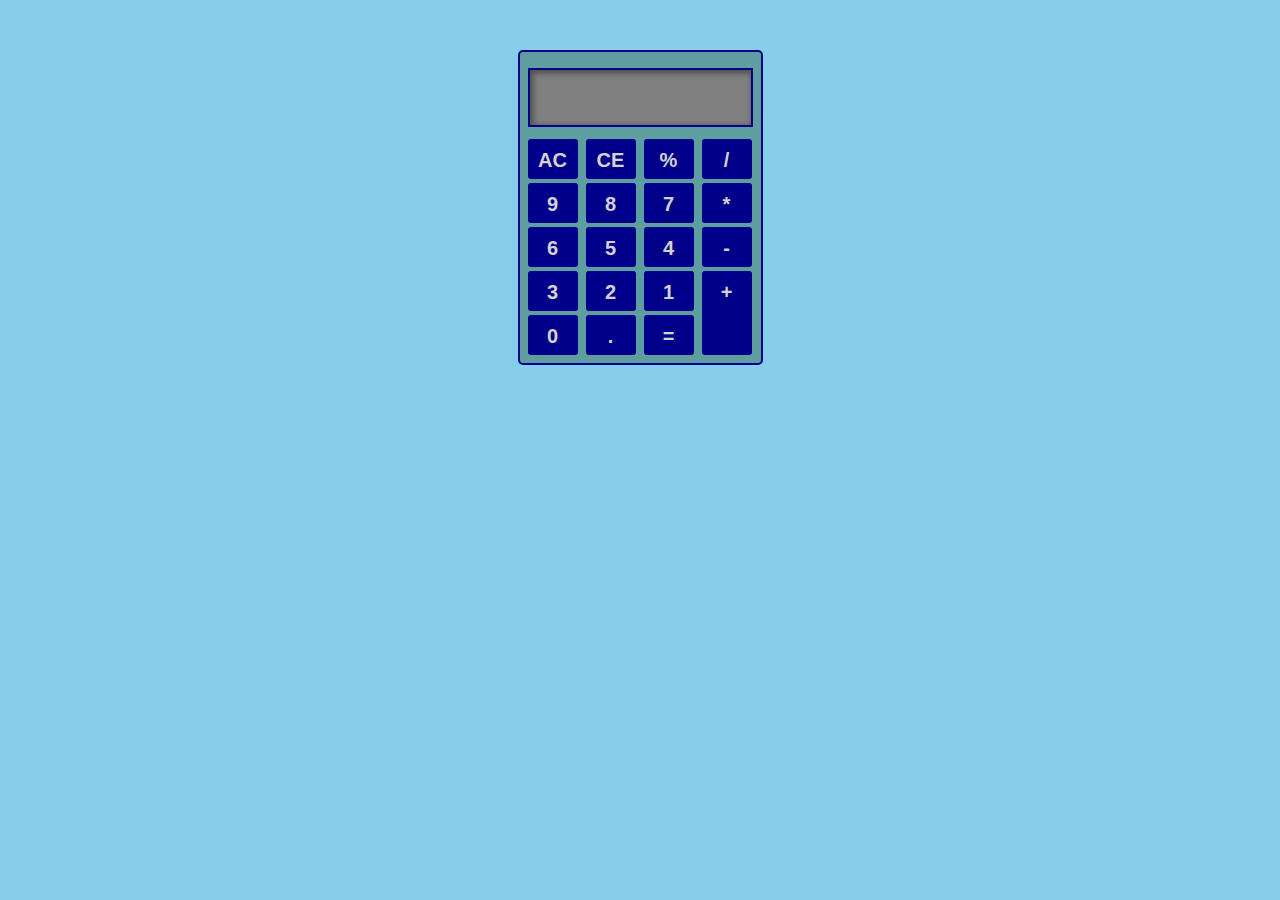
==== index.html @ 6e5b0363 "initial commit" ====
<html>

<head>
	<title>JavaScript Calculator</title>
	<script src="https://ajax.googleapis.com/ajax/libs/jquery/3.1.0/jquery.min.js"></script>
	<script src="js/calculator.js"></script>

	<link href="css/calculator.css" rel="stylesheet" type="text/css" />


</head>

<body>
	<div class="container">
		<div class="display"><span id="display">&nbsp;</span>

		</div>
		<div class="row">
			<div class="button" id="all-clear">
				AC
			</div>
			<div class="button" id="clear-entry">
				CE
			</div>
			<div class="button" id="percent">
				%
			</div>
			<div class="button" id="divide">
				/
			</div>
		</div>
		<div class="row">
			<div class="button" id="9">
				9
			</div>
			<div class="button" id="8">
				8
			</div>
			<div class="button" id="7">
				7
			</div>
			<div class="button" id="multiply">
				*
			</div>
		</div>
		<div class="row">
			<div class="button" id="6">
				6
			</div>
			<div class="button" id="5">
				5
			</div>
			<div class="button" id="4">
				4
			</div>
			<div class="button" id="subtract">
				-
			</div>
		</div>
		<div class="row">
			<div class="button" id="3">
				3
			</div>
			<div class="button" id="2">
				2
			</div>
			<div class="button" id="1">
				1
			</div>
		</div>
		<div class="row">
			<div class="button" id="0">
				0
			</div>
			<div class="button" id="point">
				.
			</div>
			<div class="button" id="enter">
				=
			</div>
		</div>
		<div class="button" id="add">
			+
		</div>
	</div>




</body>

</html>
---- css/calculator.css ----
body{
	background-color: skyblue
}

.container{
	position: relative;
	background-color: cadetblue;
	width: 229px;
	margin: 50px auto;
	padding: 6px;
	border-radius: 5px;
	border: 2px solid darkblue;
}

.button{
	font-family: helvetica;
	font-size: 20px;
	text-align: center;
	vertical-align: middle;
	display: inline-block;
	min-height: 30px;
	min-width: 50px;
	font-weight: bold;
	color: lightgray;
	background-color: darkblue;
	margin: 2px;
	padding-top: 10px;
	cursor: pointer;
	border-radius: 3px;
	
	
}

.button:active {
	box-shadow: inset 1px 1px 5px #000;
}

.display {
	font-family: monospace;
	font-size: 30px;
	text-align: right;
	background-color: gray;
	border: 2px solid darkblue;
	min-height: 50px;
	min-width: 221px;
	margin: 10px 2px;
	box-shadow: inset 2px 2px 5px 2px #555;
	box-sizing: border-box;
	padding-top: 20px;
}

#add{
	position: absolute;
	bottom: 6;
	right: 7;
	height: 74px;
}
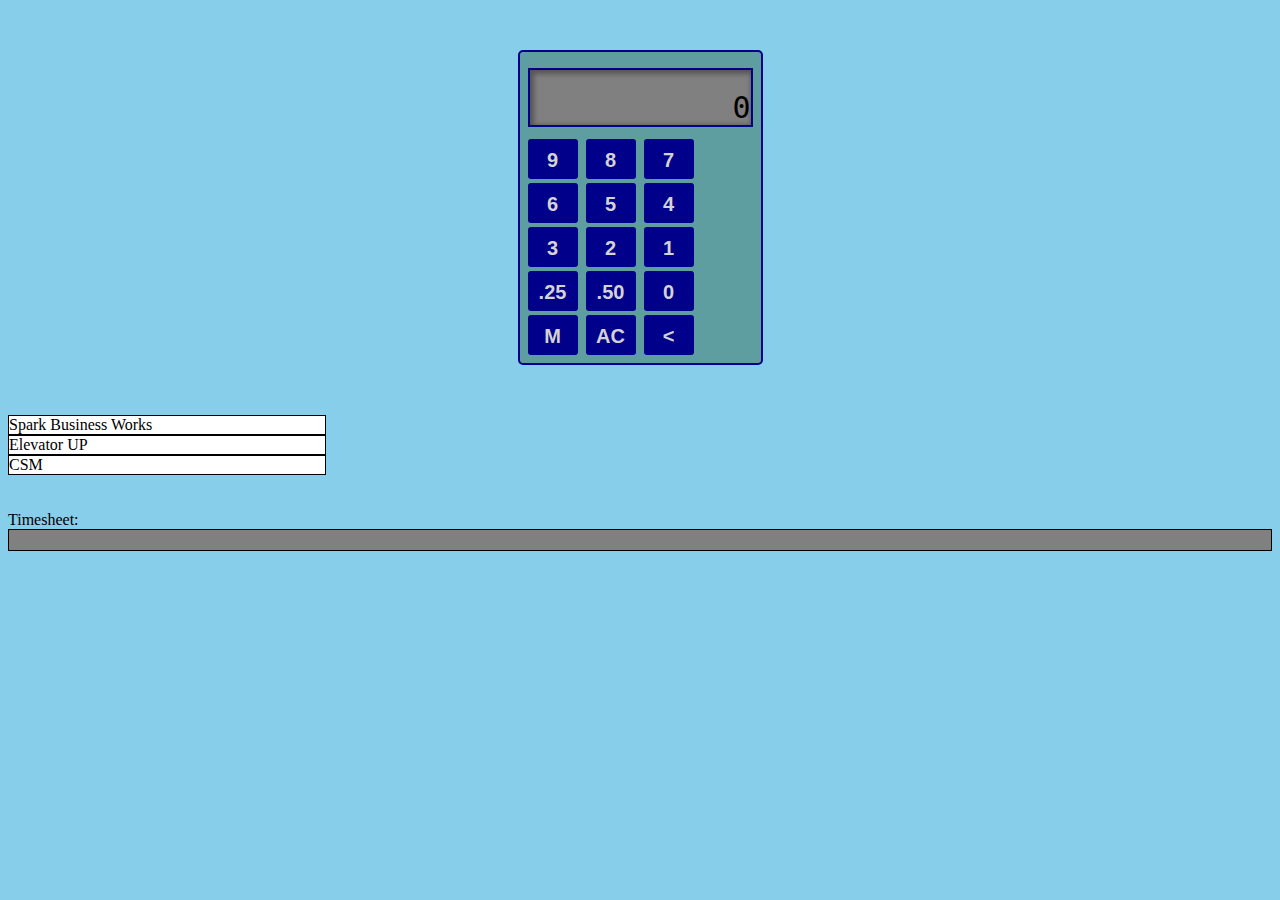
==== commit 6d1f2b40: "prototype quick entry number pad and drag-drop timesheet" ====
--- a/index.html
+++ b/index.html
@@ -12,77 +12,128 @@
 
 <body>
 	<div class="container">
-		<div class="display"><span id="display">&nbsp;</span>
-
+		<div class="display">
+      <span id="display">&nbsp;</span>
 		</div>
 		<div class="row">
-			<div class="button" id="all-clear">
-				AC
+			<div class="button value" id="9">
+				9
 			</div>
-			<div class="button" id="clear-entry">
-				CE
+			<div class="button value" id="8">
+				8
 			</div>
-			<div class="button" id="percent">
-				%
+			<div class="button value" id="7">
+				7
+      </div>
+		</div>
+		<div class="row">
+			<div class="button value" id="6">
+				6
 			</div>
-			<div class="button" id="divide">
-				/
+			<div class="button value" id="5">
+				5
+			</div>
+			<div class="button value" id="4">
+				4
 			</div>
 		</div>
 		<div class="row">
-			<div class="button" id="9">
-				9
-			</div>
-			<div class="button" id="8">
-				8
-			</div>
-			<div class="button" id="7">
-				7
-			</div>
-			<div class="button" id="multiply">
-				*
-			</div>
-		</div>
-		<div class="row">
-			<div class="button" id="6">
-				6
-			</div>
-			<div class="button" id="5">
-				5
-			</div>
-			<div class="button" id="4">
-				4
-			</div>
-			<div class="button" id="subtract">
-				-
-			</div>
-		</div>
-		<div class="row">
-			<div class="button" id="3">
+			<div class="button value" id="3">
 				3
 			</div>
-			<div class="button" id="2">
+			<div class="button value" id="2">
 				2
 			</div>
-			<div class="button" id="1">
+			<div class="button value" id="1">
 				1
 			</div>
 		</div>
 		<div class="row">
-			<div class="button" id="0">
+			<div class="button value float" id=".25">
+				.25
+			</div>
+			<div class="button value float" id=".5">
+			  .50
+			</div>
+			<div class="button value" id="0">
 				0
 			</div>
-			<div class="button" id="point">
-				.
+		</div>
+		<div class="row">
+			<div class="button operation" id="change-mode">
+				M
 			</div>
-			<div class="button" id="enter">
-				=
+			<div class="button operation" id="clear">
+        AC
+			</div>
+			<div class="button operation" id="delete">
+        &lt;
 			</div>
 		</div>
-		<div class="button" id="add">
-			+
-		</div>
 	</div>
+
+  <div class='account-line-container'>
+    <div id='sbw' class='account-container'>
+      <div class='account-name-container collapsed'>
+        Spark Business Works
+      </div>
+      <div class='line-container'>
+        <div id='sbw-pm' class='line-name-container'>
+          Project Management
+        </div>
+        <div id='sbw-id' class='line-name-container'>
+          Internal Development
+        </div>
+        <div id='sbw-cd' class='line-name-container'>
+          Contract Development
+        </div>
+        <div id='sbw-de' class='line-name-container'>
+          Design
+        </div>
+      </div>
+    </div>
+    <div id='eup' class='account-container'>
+      <div class='account-name-container collapsed'>
+        Elevator UP
+      </div>
+      <div class='line-container'>
+        <div id='eup-pm' class='line-name-container'>
+          Consulting
+        </div>
+        <div id='eup-id' class='line-name-container'>
+          New Features
+        </div>
+        <div id='eup-cd' class='line-name-container'>
+          Operational Maintenance
+        </div>
+        <div id='eup-de' class='line-name-container'>
+          Design
+        </div>
+      </div>
+    </div>
+    <div id='csm' class='account-container'>
+      <div class='account-name-container collapsed'>
+        CSM
+      </div>
+      <div class='line-container'>
+        <div id='csm-pm' class='line-name-container'>
+          Project Management
+        </div>
+        <div id='csm-sa' class='line-name-container'>
+          Safety
+        </div>
+        <div id='csm-so' class='line-name-container'>
+          Something
+        </div>
+      </div>
+    </div>
+
+  </div>
+  <br />
+  <br />
+  Timesheet:
+  <div id='timesheet'>
+  </div>
 
 
 
--- a/css/calculator.css
+++ b/css/calculator.css
@@ -54,4 +54,23 @@
 	bottom: 6;
 	right: 7;
 	height: 74px;
-}+}
+
+.account-name-container, .line-name-container {
+  border: 1px solid black;
+  width: 25%;
+}
+
+.account-name-container {
+  background-color: white;
+}
+
+.line-name-container {
+  display: none;
+}
+
+#timesheet {
+  background-color: gray;
+  border: 1px solid black;
+  padding: 10px;
+}
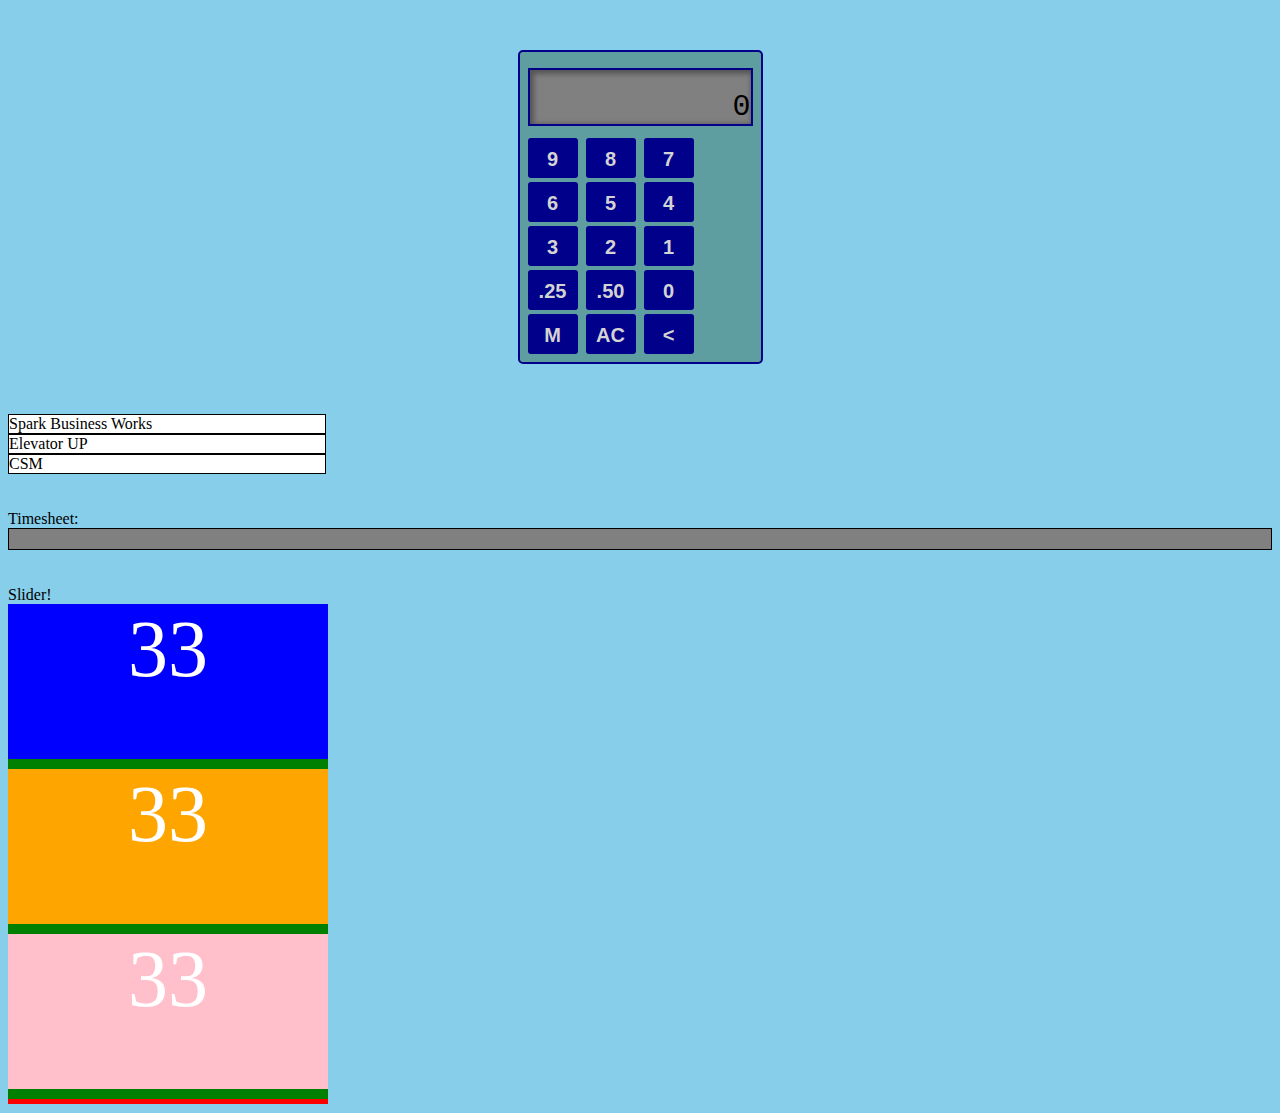
==== commit 9cc08a35: "Add multi-slider with percentages" ====
--- a/index.html
+++ b/index.html
@@ -135,8 +135,23 @@
   <div id='timesheet'>
   </div>
 
-
-
+  <br />
+  <br />
+  Slider!
+  <div id='slider-container'>
+    <div class='box' id='box-1'>
+      <span class='box-label'></span>
+      <div class='resize-handle'></div>
+    </div>
+    <div class='box' id='box-2'>
+      <span class='box-label'></span>
+      <div class='resize-handle'></div>
+    </div>
+    <div class='box' id='box-3'>
+      <span class='box-label'></span>
+      <div class='resize-handle'></div>
+    </div>
+  </div>
 
 </body>
 
--- a/css/calculator.css
+++ b/css/calculator.css
@@ -74,3 +74,35 @@
   border: 1px solid black;
   padding: 10px;
 }
+
+#slider-container {
+  background-color: red;
+  height: 500px;
+  width: 20em;
+}
+.box {
+  height: 33%;
+  position: relative;
+  font-size: 5em;
+  color: white;
+  text-align: center;
+}
+.resize-handle {
+  cursor: row-resize;
+  background-color: green;
+  height: 10px;
+  width: 100%;
+  position: absolute;
+  bottom: 0;
+  left: 0;
+}
+
+#box-1 {
+  background-color: blue;
+}
+#box-2 {
+  background-color: orange;
+}
+#box-3 {
+  background-color: pink;
+}
